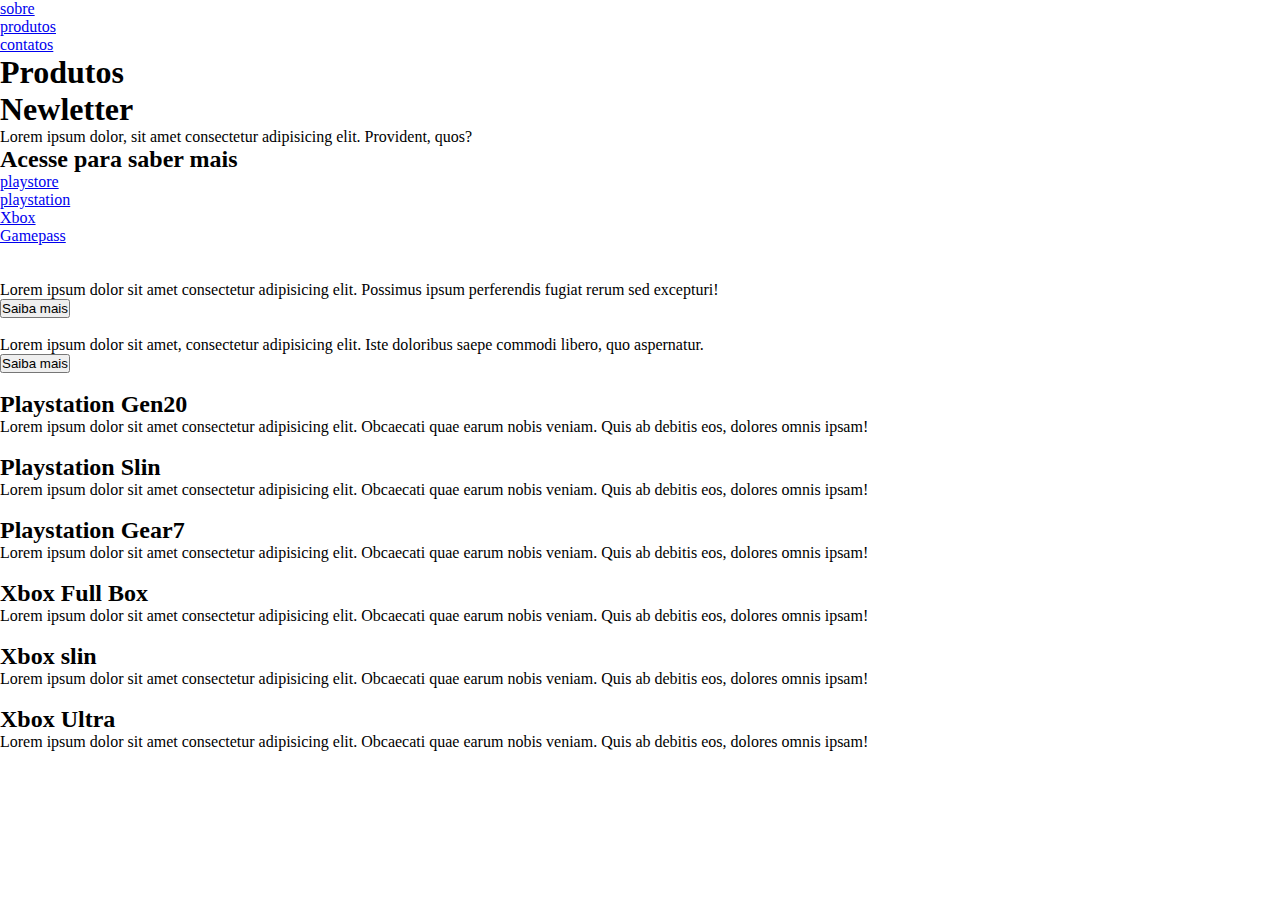
==== inicio/grid/index.html @ 747fc87d "add index-grid" ====
<!DOCTYPE html>
<html lang="pt-br">

<head>
    <meta charset="UTF-8">
    <meta name="viewport" content="width=device-width, initial-scale=1.0">
    <link rel="stylesheet" href="/inicio/grid/style.css">
    <title>grid</title>
</head>

<body>
    <header class="logo">
        <nav class="menu-style">
            <ul class="menu-style__flex"><!--padrão ben-->
                <li><a href="#">sobre</a></li>
                <li><a href="#">produtos</a></li>
                <li><a href="#">contatos</a></li>
            </ul>
        </nav>
    </header>

    <h1>Produtos</h1>

    <section class="container">
        <article class="sidenav">
            <h1 class="sidenav-title">Newletter</h1>
            <p class="sidenava-paragrafo">Lorem ipsum dolor, sit amet consectetur adipisicing elit. Provident, quos?</p>

            <div class="sidenav-nav">
                <h2>Acesse para saber mais</h2>
                <nav class="sidenav-nav__flex">
                    <ul>
                        <li><a href="#">playstore</a></li>
                        <li><a href="#">playstation</a></li>
                        <li><a href="#">Xbox</a></li>
                        <li><a href="#">Gamepass</a></li>
                    </ul>
                </nav>
            </div>
            </br>

            <section>
                <h2></h2>
                <div class="card-sidenav__card-style">
                    <img src="" alt="">
                    <p>Lorem ipsum dolor sit amet consectetur adipisicing elit. Possimus ipsum perferendis fugiat rerum sed excepturi!</p>
                    <button>Saiba mais </button>
                </div>
                <div class="card-sidenav__card-style">
                    <img src="" alt="">
                    <p>Lorem ipsum dolor sit amet, consectetur adipisicing elit. Iste doloribus saepe commodi libero, quo aspernatur.</p>
                    <button>Saiba mais </button>
                </div>

            </section>
        </article>

        <div class="item">
            <img src="" alt="">

            <h2>Playstation Gen20</h2>
            <p>Lorem ipsum dolor sit amet consectetur adipisicing elit. Obcaecati quae earum nobis veniam. Quis ab debitis eos, dolores omnis ipsam!</p>
        </div>

        <div class="item">
            <img src="" alt="">

            <h2>Playstation Slin</h2>
            <p>Lorem ipsum dolor sit amet consectetur adipisicing elit. Obcaecati quae earum nobis veniam. Quis ab debitis eos, dolores omnis ipsam!</p>
        </div>

        <div class="item">
            <img src="" alt="">

            <h2>Playstation Gear7</h2>
            <p>Lorem ipsum dolor sit amet consectetur adipisicing elit. Obcaecati quae earum nobis veniam. Quis ab debitis eos, dolores omnis ipsam!</p>
        </div>

        <div class="item">
            <img src="" alt="">

            <h2>Xbox Full Box</h2>
            <p>Lorem ipsum dolor sit amet consectetur adipisicing elit. Obcaecati quae earum nobis veniam. Quis ab debitis eos, dolores omnis ipsam!</p>
        </div>

        <div class="item">
            <img src="" alt="">

            <h2>Xbox slin</h2>
            <p>Lorem ipsum dolor sit amet consectetur adipisicing elit. Obcaecati quae earum nobis veniam. Quis ab debitis eos, dolores omnis ipsam!</p>
        </div>

        <div class="item">
            <img src="" alt="">

            <h2>Xbox Ultra</h2>
            <p>Lorem ipsum dolor sit amet consectetur adipisicing elit. Obcaecati quae earum nobis veniam. Quis ab debitis eos, dolores omnis ipsam!</p>
        </div>

        <div class="footer"></div>
    </section>
</body>

</html>
---- inicio/grid/style.css ----
*{
    box-sizing: border-box;
    padding: 0;
    margin: 0;
}
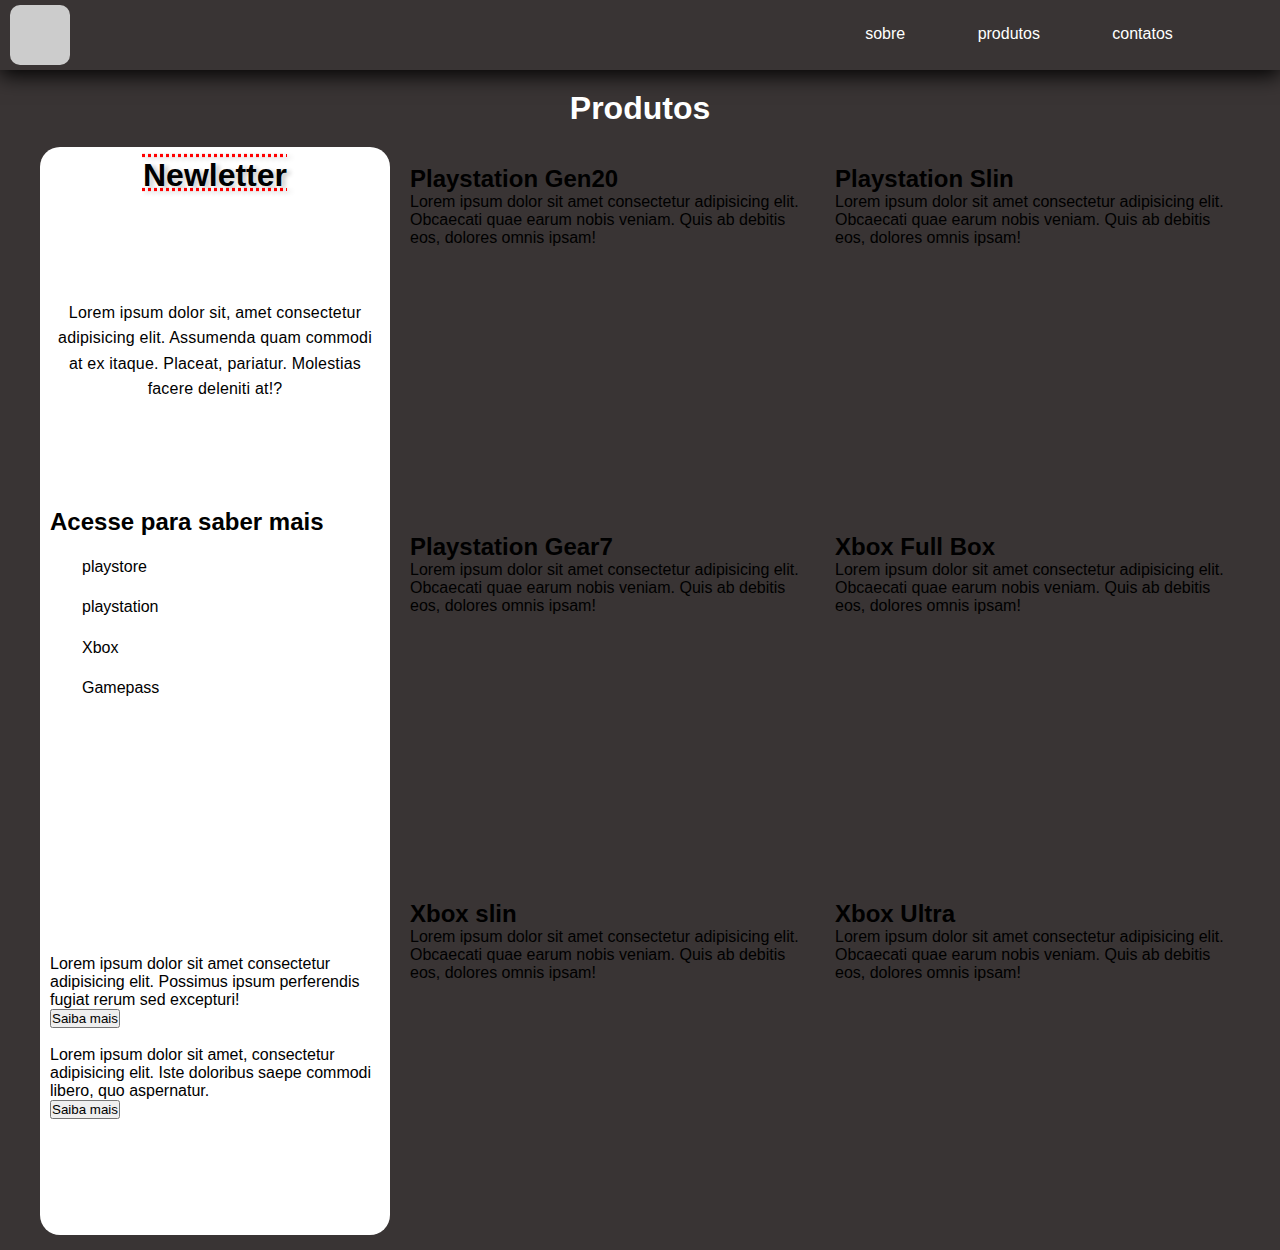
==== commit b0ab7e74: "add index-grid" ====
--- a/inicio/grid/index.html
+++ b/inicio/grid/index.html
@@ -9,7 +9,10 @@
 </head>
 
 <body>
-    <header class="logo">
+    <header>
+
+        <div class="logo"></div>
+
         <nav class="menu-style">
             <ul class="menu-style__flex"><!--padrão ben-->
                 <li><a href="#">sobre</a></li>
@@ -23,8 +26,8 @@
 
     <section class="container">
         <article class="sidenav">
-            <h1 class="sidenav-title">Newletter</h1>
-            <p class="sidenava-paragrafo">Lorem ipsum dolor, sit amet consectetur adipisicing elit. Provident, quos?</p>
+            <h2 class="sidenav-title">Newletter</h2>
+            <p class="sidenava-paragrafo">Lorem ipsum dolor sit, amet consectetur adipisicing elit. Assumenda quam commodi at ex itaque. Placeat, pariatur. Molestias facere deleniti at!?</p>
 
             <div class="sidenav-nav">
                 <h2>Acesse para saber mais</h2>
--- a/inicio/grid/style.css
+++ b/inicio/grid/style.css
@@ -2,5 +2,128 @@
     box-sizing: border-box;
     padding: 0;
     margin: 0;
+    font-family: sans-serif;
 }
 
+body {
+    background-color: #393434;
+}
+
+header {
+    width: 100%;
+    height: 70px;
+    display: flex;
+    justify-content: space-between;
+    align-items: center;
+    box-shadow: 0px 5px 20px black;
+    padding: 10px;
+}
+
+.logo{
+    width: 60px;
+    height: 60px;
+    border-radius: 10px;
+    background-color: #ccc;
+}
+
+.menu-style {
+    display: flex;
+    width: 35%;
+}
+
+.menu-style__flex {
+    display: flex;
+    justify-content: space-around;
+    width: 100%;
+
+    min-height: 20px;
+    max-width: 380px;
+}
+
+.menu-style__flex>li  {
+    list-style-type: none;
+}
+
+.menu-style__flex>li a {
+    text-decoration: none;
+    color: white;
+    transition: 0.8s;
+}
+
+.menu-style__flex>li a:hover {
+    color: red;
+    font-size: 1.5rem;
+}
+
+h1{
+    color: white;
+    text-align: center;
+    margin: 20px;
+}
+
+.container{
+    max-width: 1200px;
+    margin: 0 auto;
+
+    display: grid;
+
+    grid-template-areas: 
+    "sidenav item item"
+    "sidenav item item"
+    "sidenav item item"
+    "footer footer footer"
+    ;
+
+    gap: 15px 20px;
+    justify-content: center;
+}
+
+.sidenav{
+    max-width: 350px;
+    min-width: 250px;
+
+    height: 68em;
+    padding: 10px;
+    display: grid;
+    justify-content: space-between;
+
+    background-color: white;
+    border-radius: 20px;
+    grid-area: sidenav;
+}
+
+.sidenav-title {
+    font-size: 2rem;
+    color: black;
+    text-shadow: 4px 2px 4px rgba(0, 0, 0, 0.2);
+    text-decoration: underline overline dotted red;
+    text-align: center;
+}
+
+.sidenava-paragrafo{
+    text-align: center;
+    line-height: 1.6rem;
+    letter-spacing: 0.2px;
+}
+
+.sidenav-nav__flex{
+    min-height: 150px;
+}
+
+.sidenav-nav__flex>ul>li {
+    margin-top: 1.4em;
+    list-style-type: none;
+}
+
+.sidenav-nav__flex>ul>li a{
+    text-decoration: none;
+    color: black;
+    margin-left: 2em;
+    transition: 0.8s;
+}
+
+.sidenav-nav__flex ul>li a:hover {
+    font-size: 1.5rem;
+}
+
+
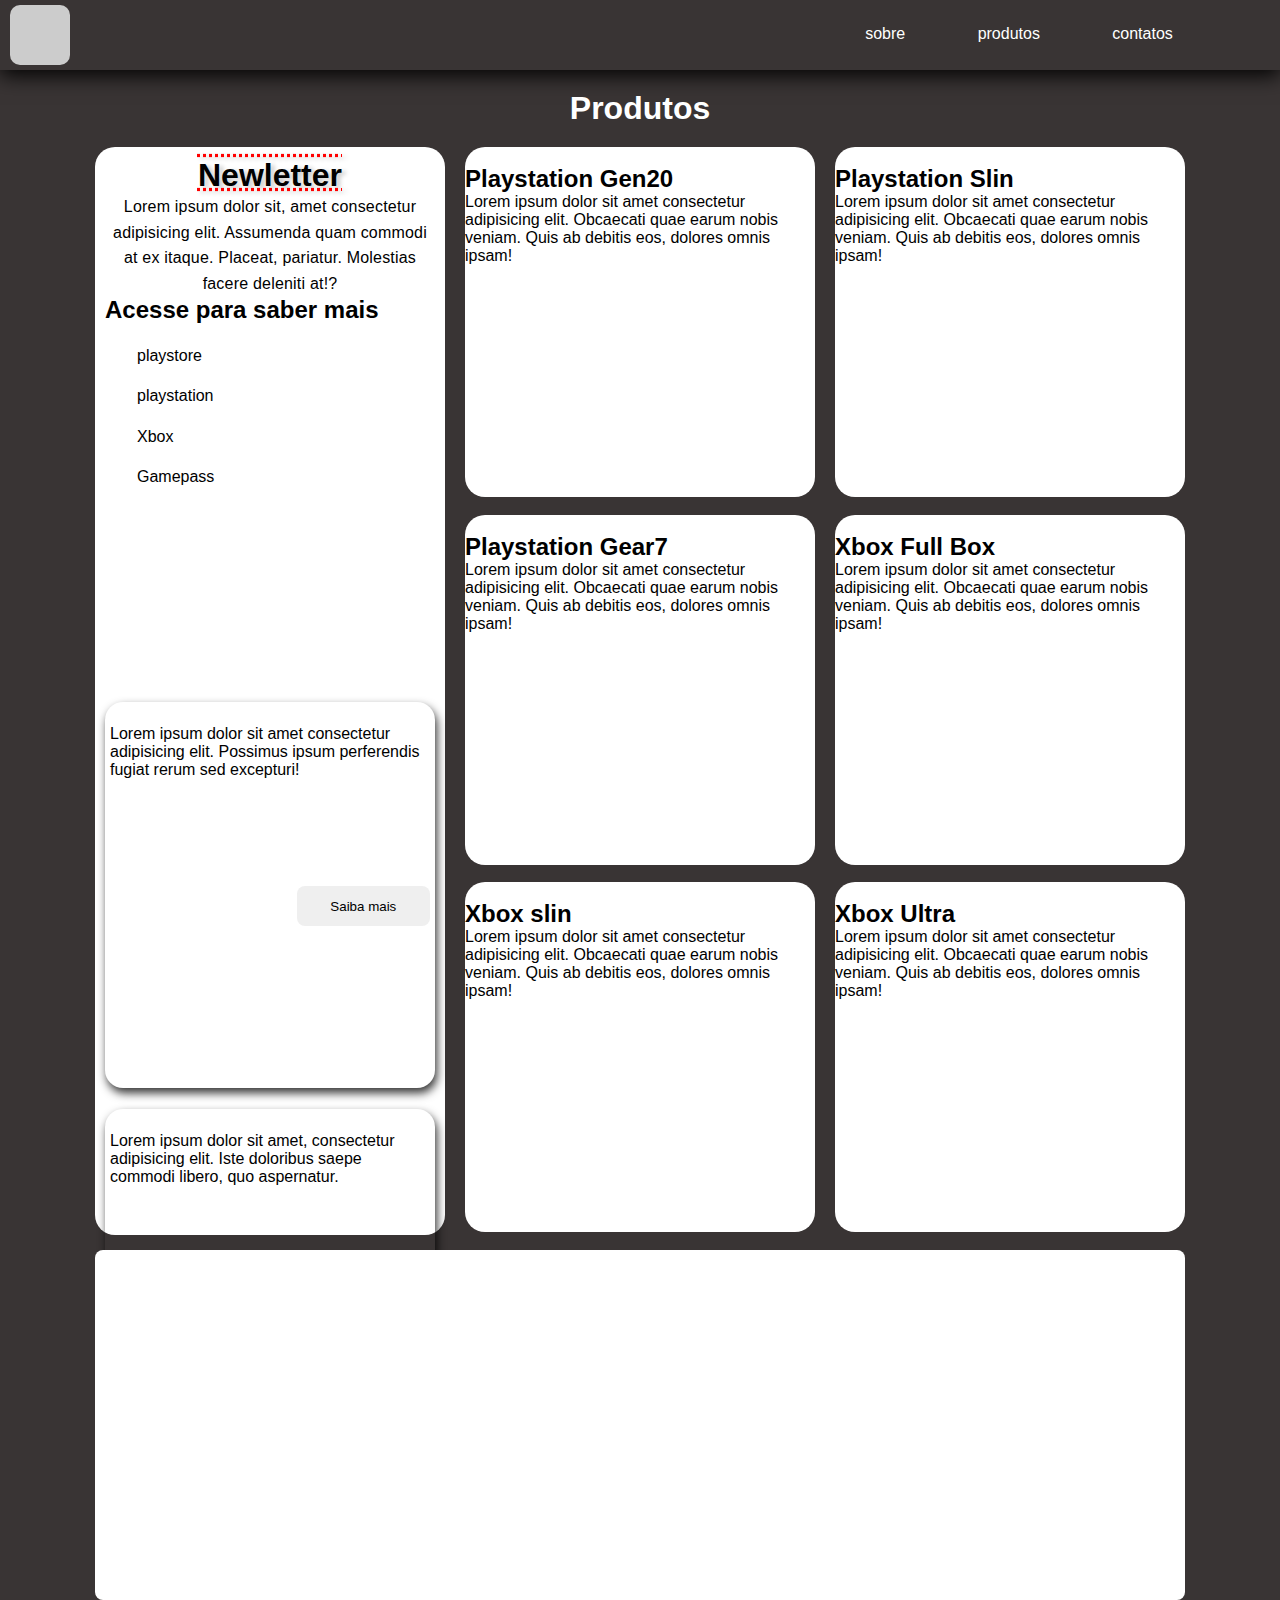
==== commit fcb3f95f: "add index-grid" ====
--- a/inicio/grid/index.html
+++ b/inicio/grid/index.html
@@ -42,7 +42,7 @@
             </div>
             </br>
 
-            <section>
+            <section class="card-sidenav">
                 <h2></h2>
                 <div class="card-sidenav__card-style">
                     <img src="" alt="">
--- a/inicio/grid/style.css
+++ b/inicio/grid/style.css
@@ -126,4 +126,52 @@
     font-size: 1.5rem;
 }
 
+.card-sidenav {
+    height: 110vh;
+    display: grid;
+    justify-content: space-between;
+    align-items: center;
+}
 
+.card-sidenav__card-style{
+    height: 95%;
+    border-radius: 18px;
+    box-shadow: 2px 5px 10px rgba(0, 0, 0, 0.8);
+    padding: 5px;
+}
+
+.card-sidenav__card-style>button{
+    height: 3em;
+    width: 10em;
+    border-radius: 8px;
+    margin-top: 8em;
+    cursor: pointer;
+    outline: none;
+    border: none;
+    margin-inline-start: 14em;
+}
+
+.item{
+    grid-area: "item";
+    max-width: 350px;
+    min-height: 250px;
+
+    height: 350px;
+    background-color: white;
+    border-radius: 20px;
+}
+
+.footer{
+    grid-area: "footer";
+    grid-column: footer;
+
+    width: auto;
+    height: 350px;
+    background-color: white;
+    border-radius: 8px;
+}
+
+
+
+
+
